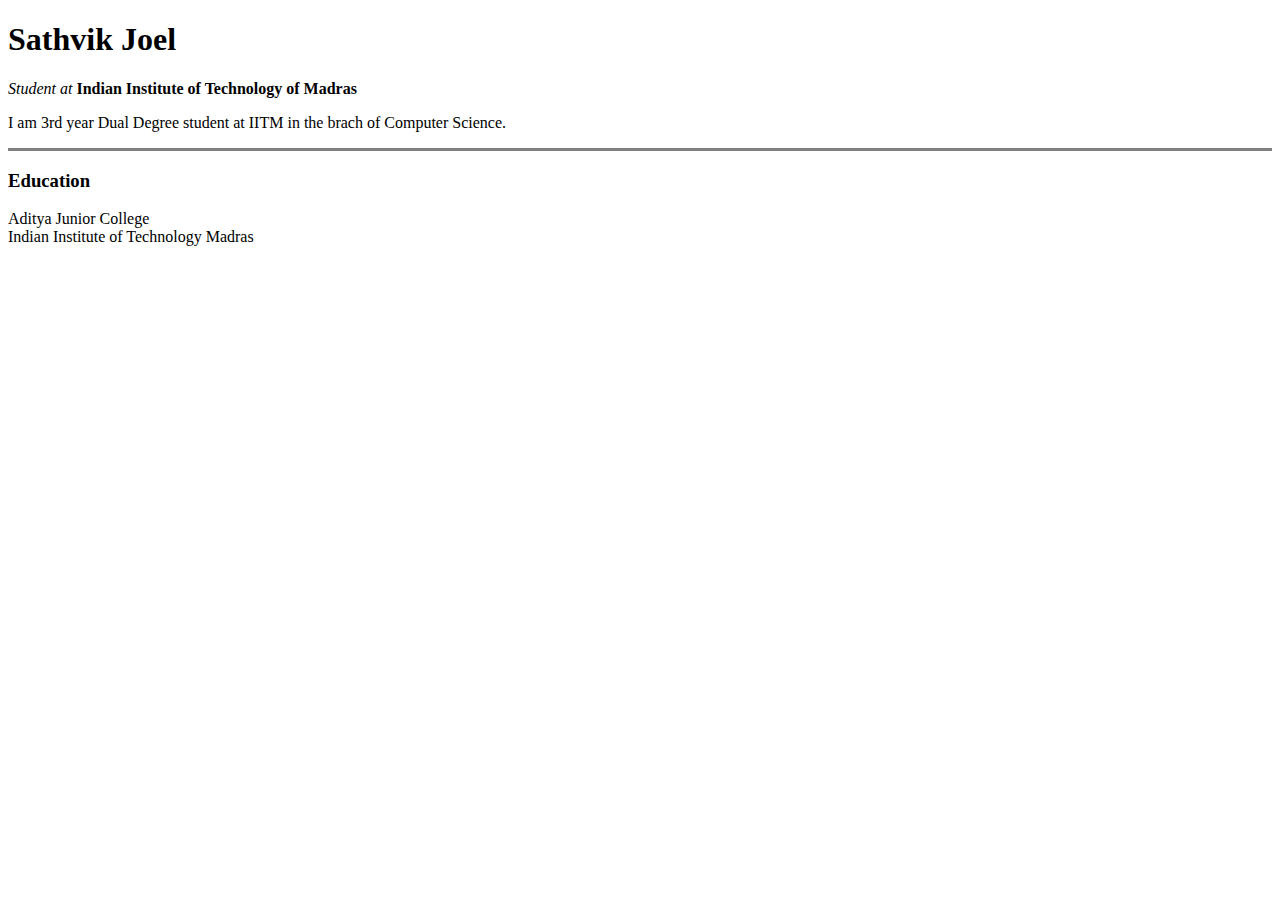
==== Projects/HTML-PersonalSite/index.html @ ce7fa38f "added a lot of new stuff" ====
<!DOCTYPE html>
<html lang="en" dir="ltr">

<head>
  <meta charset="utf-8">
  <title>Sathvik Personal Website</title>
</head>

<body>
  <h1>Sathvik Joel</h1>
  <p>
    <em>Student at</em> <strong>Indian Institute of Technology of Madras</strong>
  </p>
  <p>
    I am 3rd year Dual Degree student at IITM in the brach of Computer Science.
  </p>
  <hr size="3" noshade>
  <h3>Education</h3>
  Aditya Junior College <br>
  Indian Institute of Technology Madras
</body>

</html>
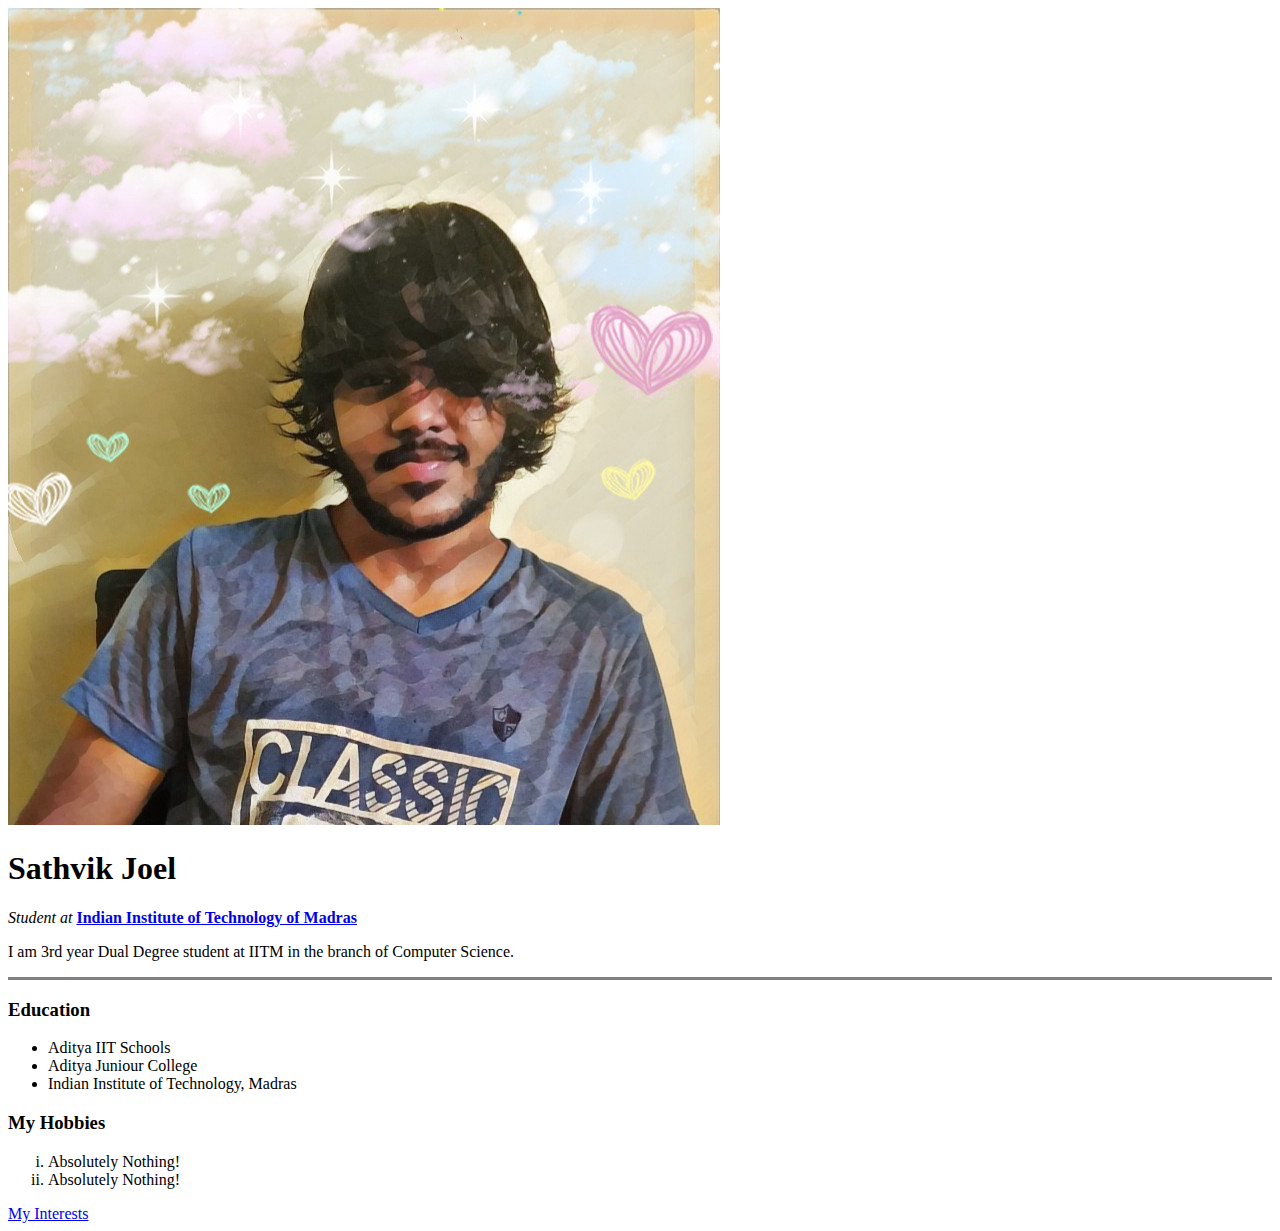
==== commit 1bc3c191: "added a lot of things" ====
--- a/Projects/HTML-PersonalSite/index.html
+++ b/Projects/HTML-PersonalSite/index.html
@@ -7,17 +7,27 @@
 </head>
 
 <body>
+  <img src="myPic.jpeg" alt="My profile pic">
   <h1>Sathvik Joel</h1>
   <p>
-    <em>Student at</em> <strong>Indian Institute of Technology of Madras</strong>
+    <em>Student at</em> <a href="https://www.iitm.ac.in/academics/academic-services/timetable"><strong>Indian Institute of Technology of Madras</strong></a>
   </p>
   <p>
-    I am 3rd year Dual Degree student at IITM in the brach of Computer Science.
+    I am 3rd year Dual Degree student at IITM in the branch of Computer Science.
   </p>
   <hr size="3" noshade>
   <h3>Education</h3>
-  Aditya Junior College <br>
-  Indian Institute of Technology Madras
+  <ul>
+    <li>Aditya IIT Schools</li>
+    <li>Aditya Juniour College</li>
+    <li>Indian Institute of Technology, Madras</li>
+  </ul>
+  <h3>My Hobbies</h3>
+  <ol start=1 type='i'>
+    <li>Absolutely Nothing!</li>
+    <li>Absolutely Nothing!</li>
+  </ol>
+  <a href="interests.html">My Interests</a>
 </body>
 
 </html>
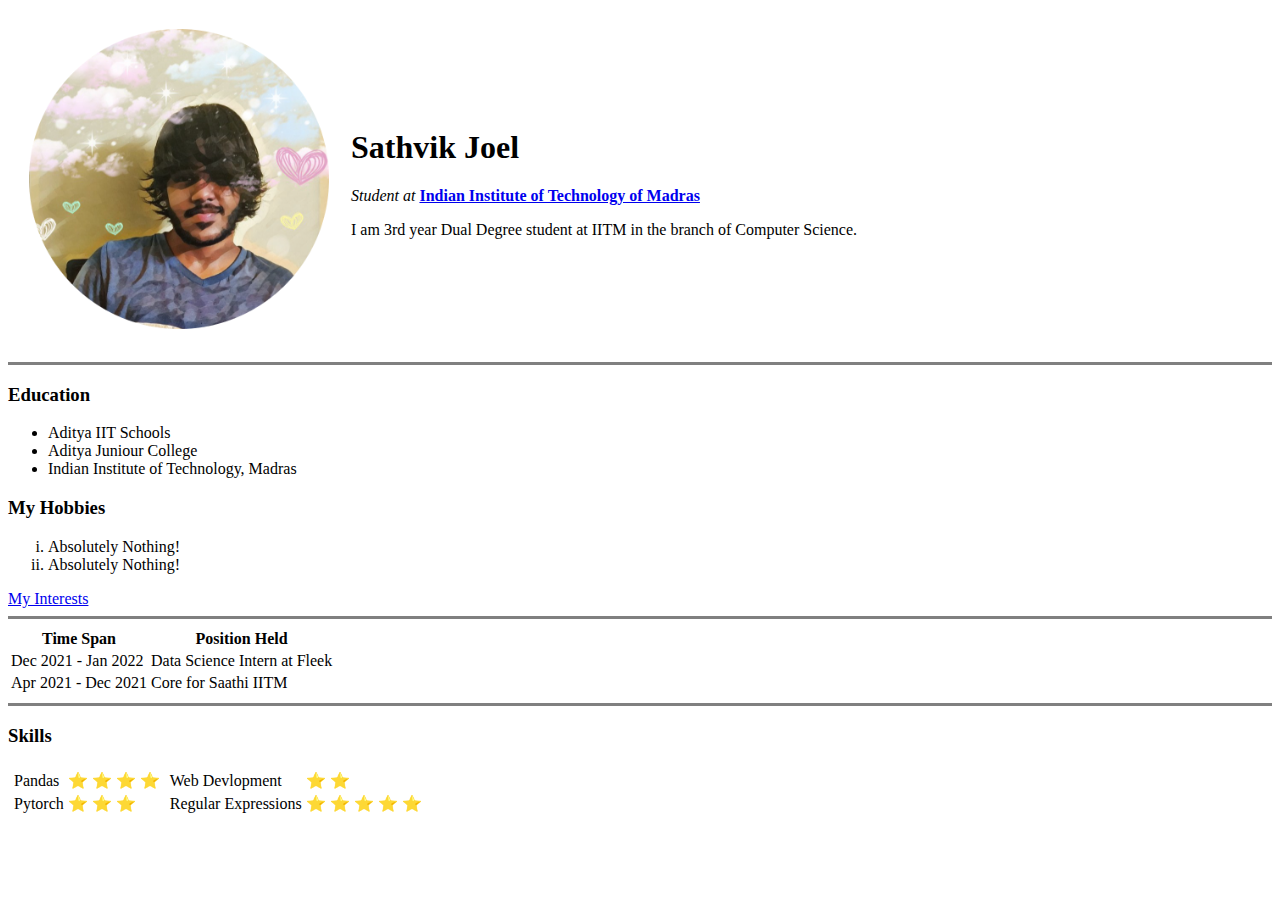
==== commit 24724bc9: "added a lot of things" ====
--- a/Projects/HTML-PersonalSite/index.html
+++ b/Projects/HTML-PersonalSite/index.html
@@ -7,14 +7,21 @@
 </head>
 
 <body>
-  <img src="myPic.jpeg" alt="My profile pic">
-  <h1>Sathvik Joel</h1>
-  <p>
-    <em>Student at</em> <a href="https://www.iitm.ac.in/academics/academic-services/timetable"><strong>Indian Institute of Technology of Madras</strong></a>
-  </p>
-  <p>
-    I am 3rd year Dual Degree student at IITM in the branch of Computer Science.
-  </p>
+  <table cellspacing="20">
+    <tr>
+      <td><img src="myPic-modified.png" alt="My profile pic" width="300" height="300"></td>
+      <td>
+        <h1>Sathvik Joel</h1>
+        <p>
+          <em>Student at</em> <a href="https://www.iitm.ac.in/academics/academic-services/timetable"><strong>Indian Institute of Technology of Madras</strong></a>
+        </p>
+        <p>
+          I am 3rd year Dual Degree student at IITM in the branch of Computer Science.
+        </p>
+    </td>
+    </tr>
+  </table>
+
   <hr size="3" noshade>
   <h3>Education</h3>
   <ul>
@@ -28,6 +35,57 @@
     <li>Absolutely Nothing!</li>
   </ol>
   <a href="interests.html">My Interests</a>
+  <hr size="3" noshade>
+  <table>
+    <thead>
+      <tr>
+        <th>Time Span</th>
+        <th>Position Held</th>
+      </tr>
+    </thead>
+    <tbody>
+      <tr>
+        <td>Dec 2021  - Jan 2022</td>
+        <td>Data Science Intern at Fleek</td>
+      </tr>
+      <tr>
+        <td>Apr 2021 - Dec 2021</td>
+        <td>Core for Saathi IITM</td>
+      </tr>
+    </tbody>
+
+  </table>
+  <hr size="3" noshade>
+
+  <h3>Skills</h3>
+  <table>
+    <tr>
+      <td>
+        <table>
+          <tr>
+            <td>Pandas</td>
+            <td>⭐ ⭐ ⭐ ⭐ </td>
+          </tr>
+          <tr>
+            <td>Pytorch</td>
+            <td>⭐ ⭐ ⭐ </td>
+          </tr>
+        </table>
+      </td>
+      <td>
+        <table>
+          <tr>
+            <td>Web Devlopment</td>
+            <td>⭐ ⭐ </td>
+          </tr>
+          <tr>
+            <td>Regular Expressions</td>
+            <td>⭐ ⭐ ⭐ ⭐ ⭐ </td>
+          </tr>
+        </table>
+      </td>
+    </tr>
+  </table>
 </body>
 
 </html>
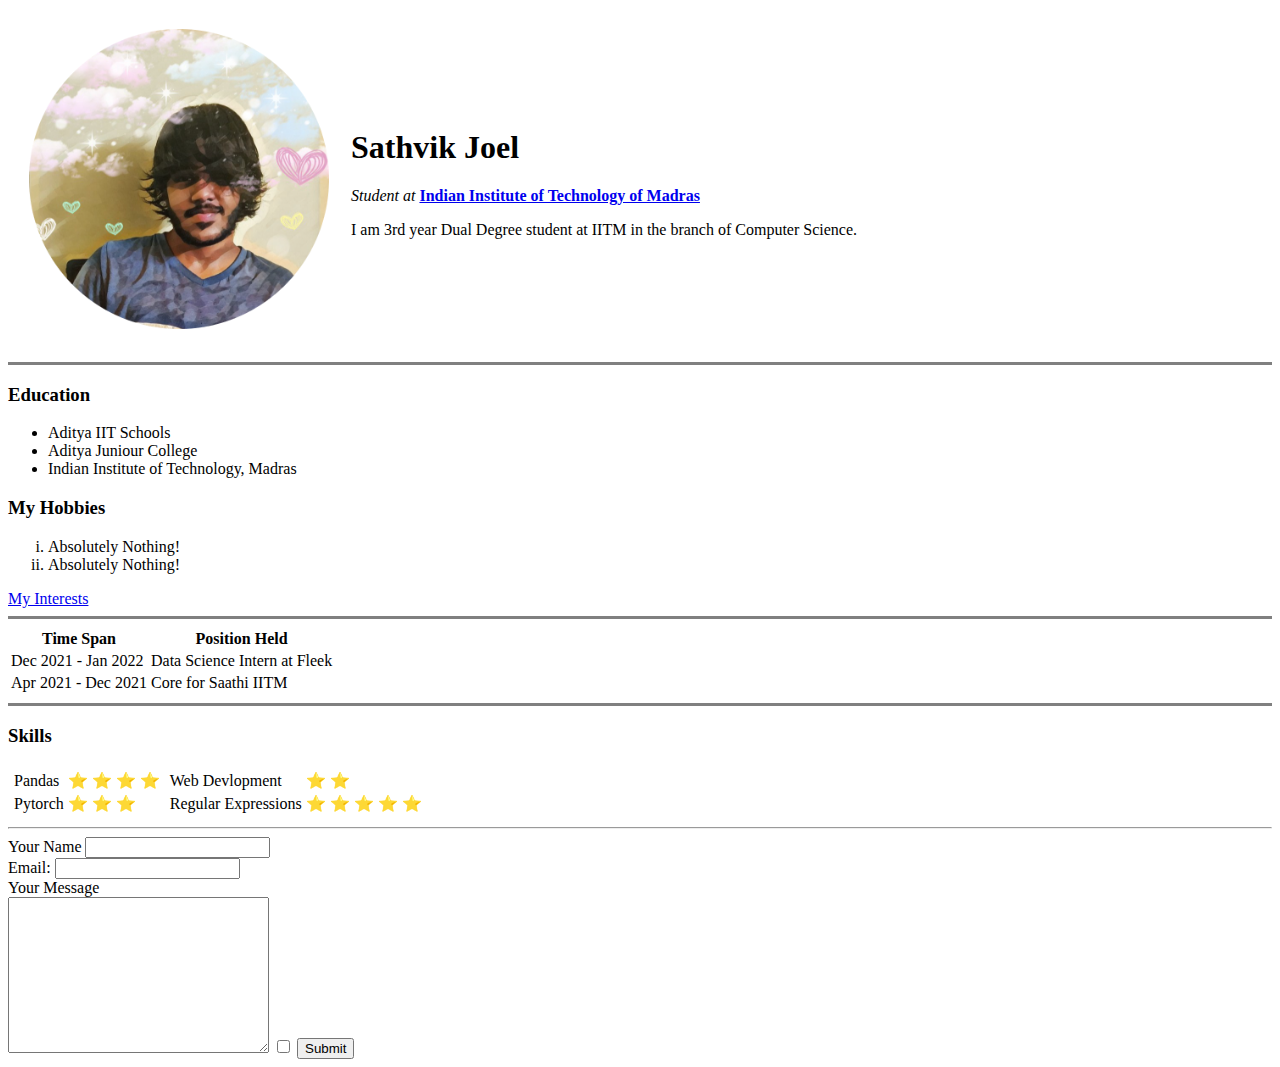
==== commit a2b8ddc2: "added" ====
--- a/Projects/HTML-PersonalSite/index.html
+++ b/Projects/HTML-PersonalSite/index.html
@@ -86,6 +86,18 @@
       </td>
     </tr>
   </table>
+  <hr>
+  <form action="mailto:joelsathvik@gmail.com" method="post" enctype="text/plain">
+    <label for="">Your Name</label>
+    <input type="text" name="yourName" value=""> <br>
+    <label for="">Email: </label>
+    <input type="email" name="yourEmail" value=""> <br>
+    <label for="">Your Message</label><br />
+    <textarea name="yourMessage" rows="10" cols="30"></textarea>
+    <input type="checkbox" name="" value="">
+    <input type="submit" name="" >
+
+  </form>
 </body>
 
 </html>
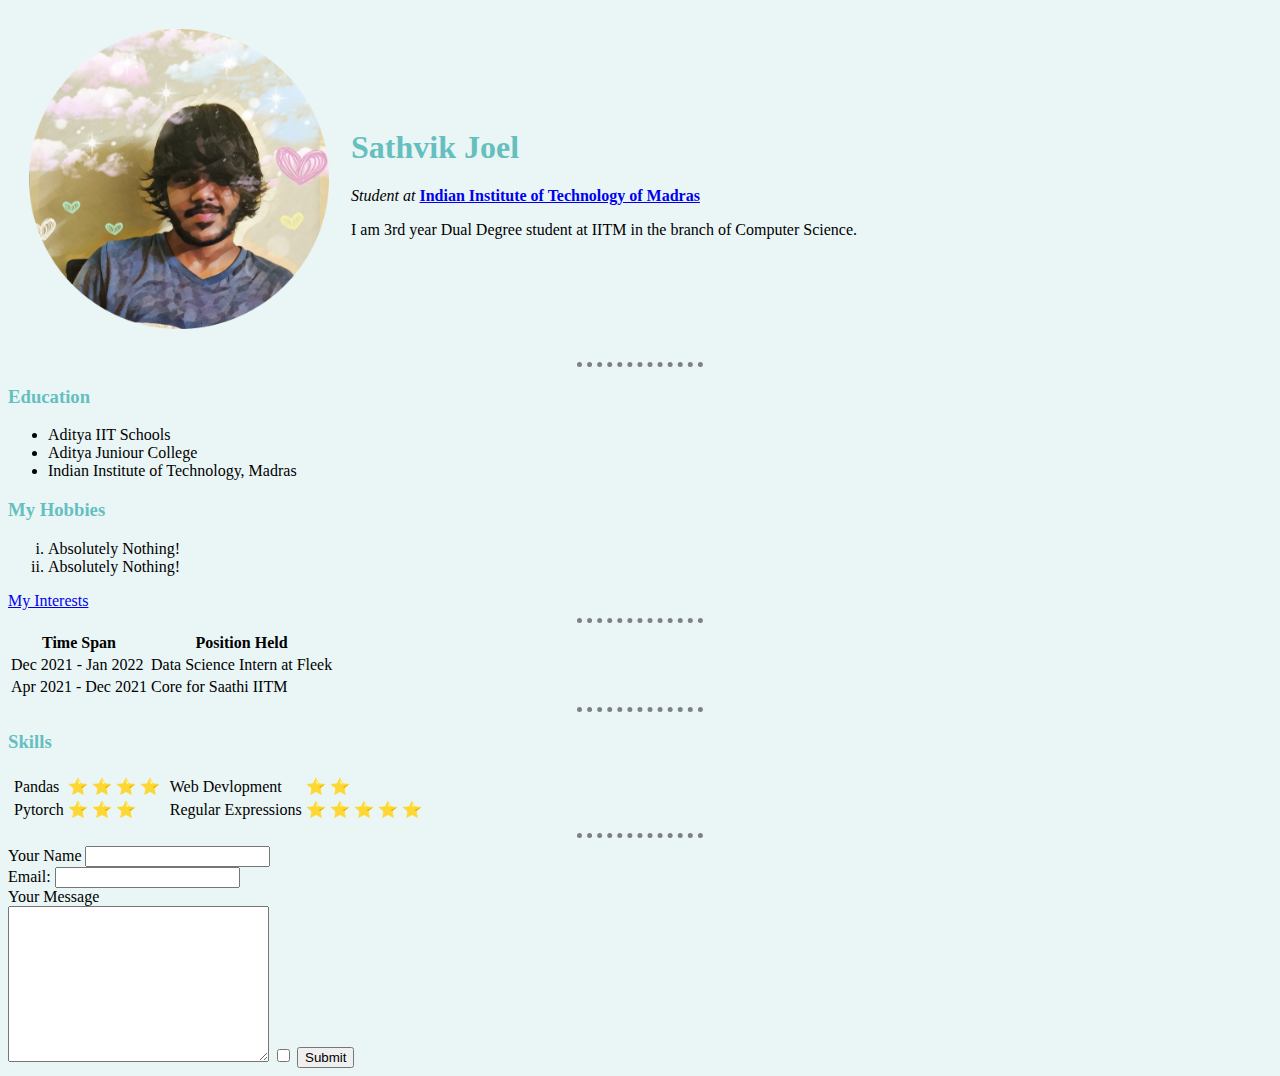
==== commit 9e453c65: "Added css intro section" ====
--- a/Projects/HTML-PersonalSite/index.html
+++ b/Projects/HTML-PersonalSite/index.html
@@ -4,6 +4,8 @@
 <head>
   <meta charset="utf-8">
   <title>Sathvik Personal Website</title>
+  <link rel="stylesheet" href="css/styles.css">
+
 </head>
 
 <body>
@@ -22,7 +24,7 @@
     </tr>
   </table>
 
-  <hr size="3" noshade>
+  <hr>
   <h3>Education</h3>
   <ul>
     <li>Aditya IIT Schools</li>
@@ -35,7 +37,7 @@
     <li>Absolutely Nothing!</li>
   </ol>
   <a href="interests.html">My Interests</a>
-  <hr size="3" noshade>
+  <hr>
   <table>
     <thead>
       <tr>
@@ -55,7 +57,7 @@
     </tbody>
 
   </table>
-  <hr size="3" noshade>
+  <hr>
 
   <h3>Skills</h3>
   <table>
--- a/Projects/HTML-PersonalSite/css/styles.css
+++ b/Projects/HTML-PersonalSite/css/styles.css
@@ -0,0 +1,19 @@
+body{
+  background-color:  #EAF6F6;
+}
+
+hr{
+  border-color: grey;
+  border-style: none;
+  border-top-style: dotted;
+  border-width: 5px;
+  width: 10%;
+}
+
+h1{
+  color: #66BFBF;
+}
+
+h3{
+  color: #66BFBF;
+}
